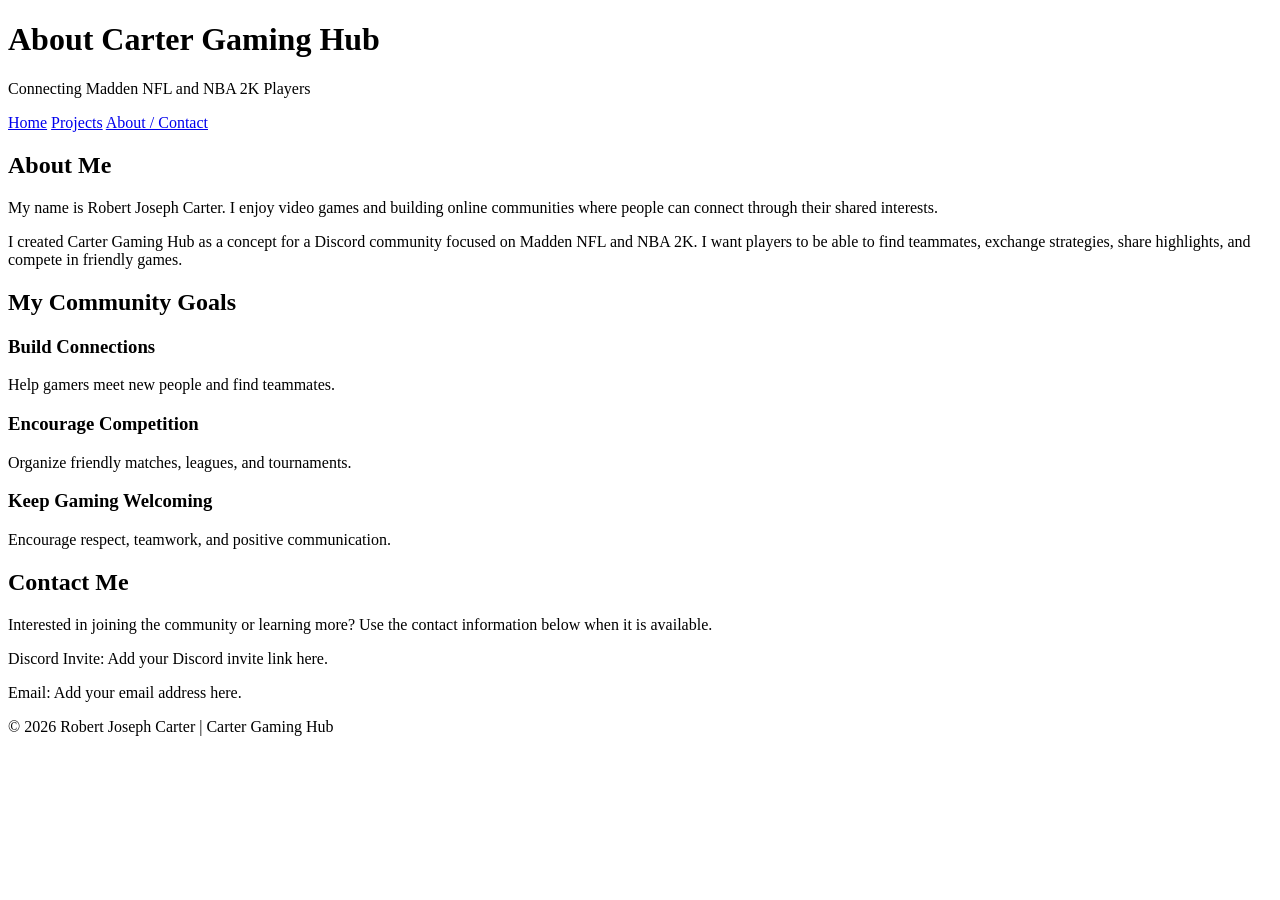
==== about.html @ 4bc36bb3 "Add about.html with community information" ====
<!DOCTYPE html>
<html lang="en">
<head>
    <meta charset="UTF-8">
    <meta name="viewport" content="width=device-width, initial-scale=1.0">
    <title>About / Contact | Carter Gaming Hub</title>
</head>
<body>
    <header>
        <h1>About Carter Gaming Hub</h1>
        <p>Connecting Madden NFL and NBA 2K Players</p>

        <nav>
            <a href="index.html">Home</a>
            <a href="projects.html">Projects</a>
            <a href="about.html">About / Contact</a>
        </nav>
    </header>

    <main>
        <section>
            <h2>About Me</h2>
            <p>
                My name is Robert Joseph Carter. I enjoy video games
                and building online communities where people can connect
                through their shared interests.
            </p>
            <p>
                I created Carter Gaming Hub as a concept for a Discord
                community focused on Madden NFL and NBA 2K. I want
                players to be able to find teammates, exchange strategies,
                share highlights, and compete in friendly games.
            </p>
        </section>

        <section>
            <h2>My Community Goals</h2>
            <h3>Build Connections</h3>
            <p>Help gamers meet new people and find teammates.</p>

            <h3>Encourage Competition</h3>
            <p>Organize friendly matches, leagues, and tournaments.</p>

            <h3>Keep Gaming Welcoming</h3>
            <p>Encourage respect, teamwork, and positive communication.</p>
        </section>

        <section>
            <h2>Contact Me</h2>
            <p>
                Interested in joining the community or learning more?
                Use the contact information below when it is available.
            </p>
            <p>Discord Invite: Add your Discord invite link here.</p>
            <p>Email: Add your email address here.</p>
        </section>
    </main>

    <footer>
        <p>&copy; 2026 Robert Joseph Carter | Carter Gaming Hub</p>
    </footer>
</body>
</html>
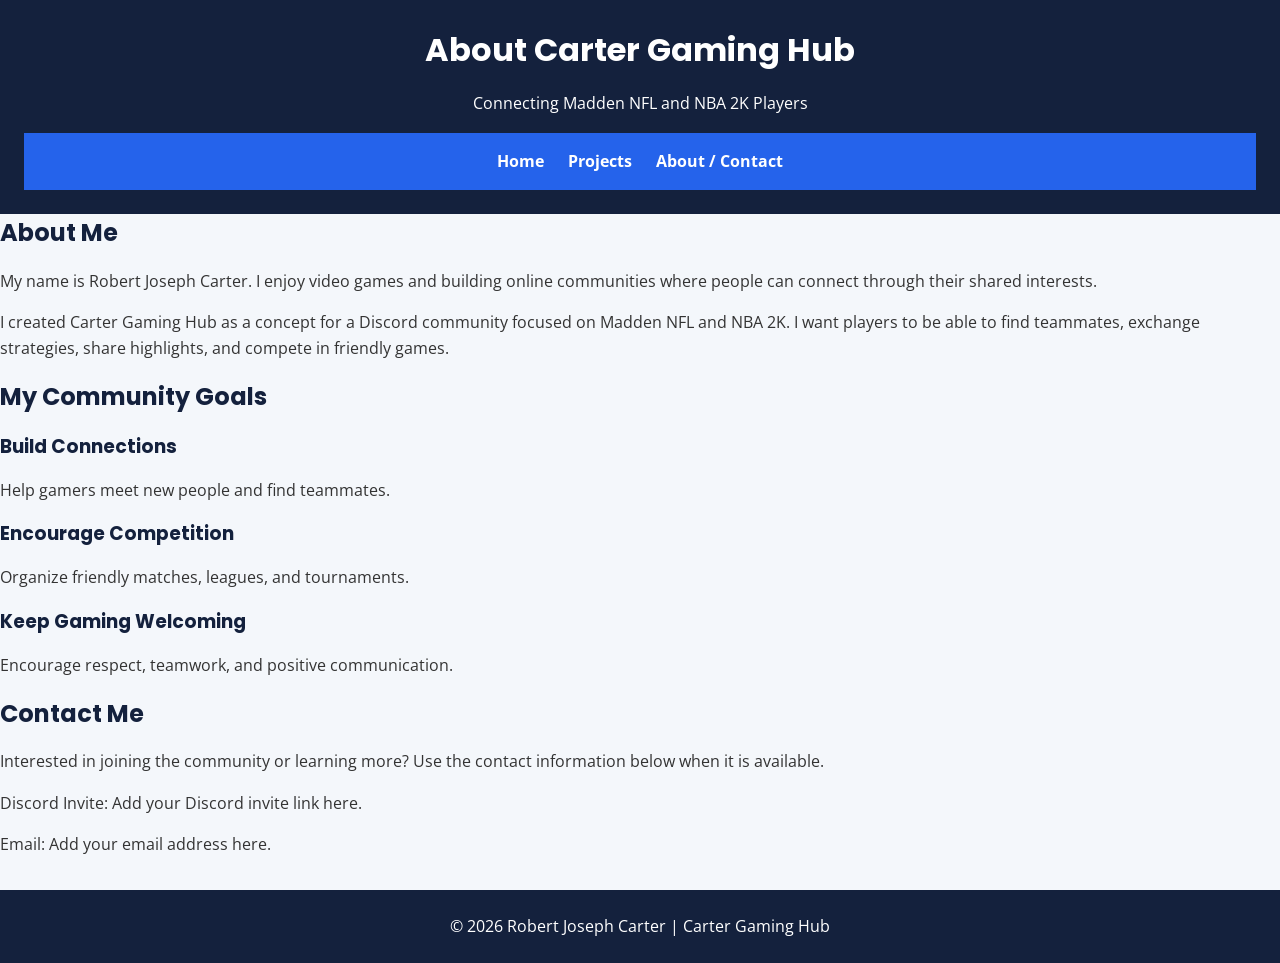
==== commit 85238ae6: "Add stylesheet link to about.html" ====
--- a/about.html
+++ b/about.html
@@ -1,6 +1,7 @@
 <!DOCTYPE html>
 <html lang="en">
 <head>
+    <link rel="stylesheet" href="style.css">
     <meta charset="UTF-8">
     <meta name="viewport" content="width=device-width, initial-scale=1.0">
     <title>About / Contact | Carter Gaming Hub</title>
--- a/style.css
+++ b/style.css
@@ -0,0 +1,168 @@
+
+/* Google Fonts */
+@import url('https://fonts.googleapis.com/css2?family=Open+Sans:wght@400;600;700&family=Poppins:wght@400;500;600;700&display=swap');
+
+/* Color Palette */
+:root {
+    --navy: #14213d;
+    --blue: #2563eb;
+    --light: #f4f7fb;
+    --white: #ffffff;
+    --text: #333333;
+}
+
+/* Basic Reset */
+* {
+    margin: 0;
+    padding: 0;
+    box-sizing: border-box;
+}
+
+/* Type Selectors */
+body {
+    font-family: 'Open Sans', sans-serif;
+    background-color: var(--light);
+    color: var(--text);
+    line-height: 1.6;
+}
+
+h1, h2, h3 {
+    font-family: 'Poppins', sans-serif;
+    color: var(--navy);
+    margin-bottom: 16px;
+}
+
+p {
+    margin-bottom: 16px;
+}
+
+/* Header */
+header {
+    background-color: var(--navy);
+    color: var(--white);
+    padding: 24px;
+    text-align: center;
+}
+
+header h1 {
+    color: var(--white);
+}
+
+/* Navigation */
+nav {
+    display: flex;
+    justify-content: center;
+    flex-wrap: wrap;
+    gap: 24px;
+    padding: 16px;
+    background-color: var(--blue);
+}
+
+nav a {
+    color: var(--white);
+    text-decoration: none;
+    font-weight: 700;
+}
+
+nav a:hover {
+    text-decoration: underline;
+}
+
+/* Class Selectors */
+.container {
+    max-width: 1200px;
+    margin: 0 auto;
+    padding: 32px 24px;
+}
+
+.card-container {
+    display: grid;
+    grid-template-columns: repeat(3, 1fr);
+    gap: 24px;
+    margin-top: 24px;
+}
+
+.card {
+    background-color: var(--white);
+    padding: 24px;
+    border-radius: 12px;
+    box-shadow: 0 4px 12px rgba(0,0,0,0.08);
+}
+
+.button {
+    display: inline-block;
+    background-color: var(--blue);
+    color: var(--white);
+    padding: 12px 24px;
+    border-radius: 8px;
+    text-decoration: none;
+    margin-top: 8px;
+}
+
+.button:hover {
+    background-color: var(--navy);
+}
+
+/* ID Selector */
+#main-heading {
+    text-align: center;
+    color: var(--blue);
+    margin-bottom: 24px;
+}
+
+/* Footer */
+footer {
+    background-color: var(--navy);
+    color: var(--white);
+    text-align: center;
+    padding: 24px;
+    margin-top: 32px;
+}
+
+footer p {
+    margin-bottom: 0;
+}
+
+/* Tablet Responsiveness */
+@media screen and (max-width: 768px) {
+    .card-container {
+        grid-template-columns: repeat(2, 1fr);
+    }
+
+    .container {
+        padding: 24px 16px;
+    }
+
+    nav {
+        gap: 16px;
+    }
+}
+
+/* Mobile Responsiveness */
+@media screen and (max-width: 480px) {
+    .card-container {
+        grid-template-columns: 1fr;
+    }
+
+    header {
+        padding: 16px;
+    }
+
+    header h1 {
+        font-size: 24px;
+    }
+
+    nav {
+        flex-direction: column;
+        align-items: center;
+        gap: 8px;
+    }
+
+    .container {
+        padding: 16px;
+    }
+
+    .card {
+        padding: 16px;
+    }
+}
